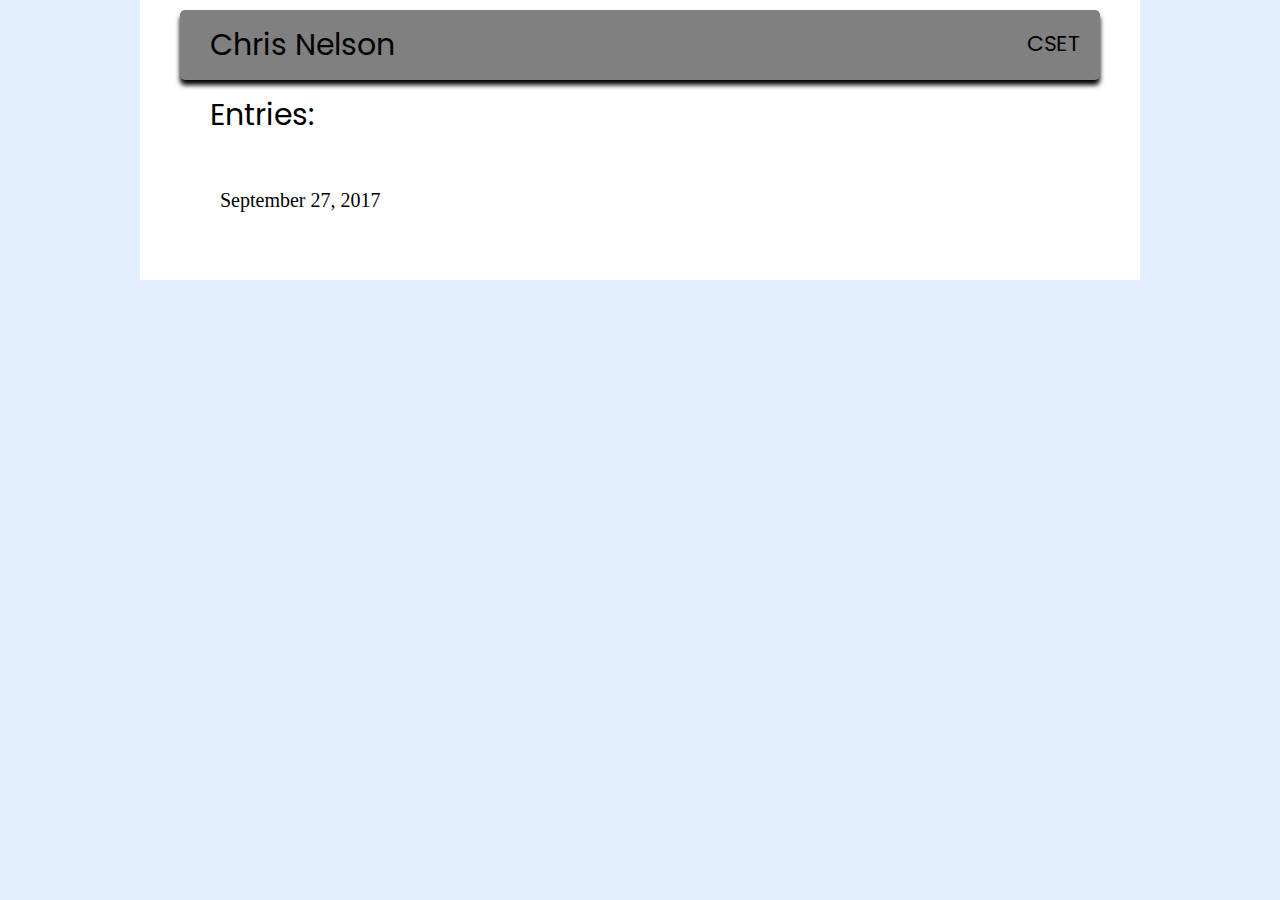
==== index.html @ 83997f38 "formatted css" ====
<!DOCTYPE html>

<html>
  <head>
    <meta charset="utf-8">
    <title>Github Webpage Journal</title>
    <link rel="stylesheet" type="text/css" href="style.css">
    <link href="https://fonts.googleapis.com/css?family=Poppins:400,700" rel="stylesheet">
  </head>

  <body>
    <div class="container">
      <div class="containermargin">
        <header class="eheader">
          <h1 class="dateHeader">Chris Nelson</h1>
          <p class="popit logo">CSET</p>
        </header>
        <h2 class="title">Entries:</h2>
          <ol class="jindex">
            <li>
              <a href="entries/sep27.html" class="linkstyle">September 27, 2017</a>
            </li>
          </ol>
        </div>
    </div>
  </body>

</html>
---- style.css ----
html, body, div, span, applet, object, iframe,
h1, h2, h3, h4, h5, h6, p,
a, abbr, acronym, address, big, cite, code,
del, dfn, em, img, ins, kbd, q, s, samp,
small, strike, strong, sub, sup, tt, var,
b, u, i, center,
dl, dt, dd, ol, ul, li,
fieldset, form, label, legend,
table, caption, tbody, tfoot, thead, tr, th, td,
article, aside, canvas, details, embed,
figure, figcaption, footer, header, hgroup,
menu, nav, output, ruby, section, summary,
time, mark, audio, video {
	margin: 0;
	padding: 0;
	border: 0;
	font-size: 100%;
	font: inherit;
	vertical-align: baseline;
}
/* HTML5 display-role reset for older browsers */
article, aside, details, figcaption, figure,
footer, header, hgroup, menu, nav, section {
	display: block;
}
body {
	line-height: 1;
}
ol, ul {
	list-style: none;
}

table {
	border-collapse: collapse;
	border-spacing: 0;
}

h1, h2, h3{
  font-family: 'Poppins', sans-serif;
}

p{
  padding: 10px 20px 5px 20px;
}

body{
	background-color: #e2efff;
}

.container{
	background-color: white;
	width: 1000px;
	margin: 0 auto;
}

.containermargin{
	padding: 10px 40px 40px 40px;
}

.title{
	margin: 0 10px 10px 10px;
	padding: 20px;
  font-size: 30px;
}

.jindex{
	padding: 30px;
}

.popit{
  font-family: 'Poppins', sans-serif;
  line-height: 1.3;
}

.entryContainer{
	width: 80%;
	padding: 30px;
	margin: 0 auto;
}

.dateHeader{
  margin: 0 10px 10px 10px;
	padding: 20px;
  font-size: 30px;
	display: inline-block;
	float: left;
}

.eheader{
	height: 70px;
	background-color: grey;
	box-shadow: 0px 5px 5px;
	border-radius: 5px;
}

.logo{
	float: right;
	display: inline-block;
	font-size: 22px;
	padding: 20px;
}

.linkstyle{
  font-size: 20px;
  text-decoration: none;
  transition: color 1s, font-size 1s;
  color: black;
  padding: 10px;
}

.linkstyle:hover{
  color: #009dff;
  font-size: 24px;
	text-decoration: underline;
}

.back{
	padding: 20px;
}
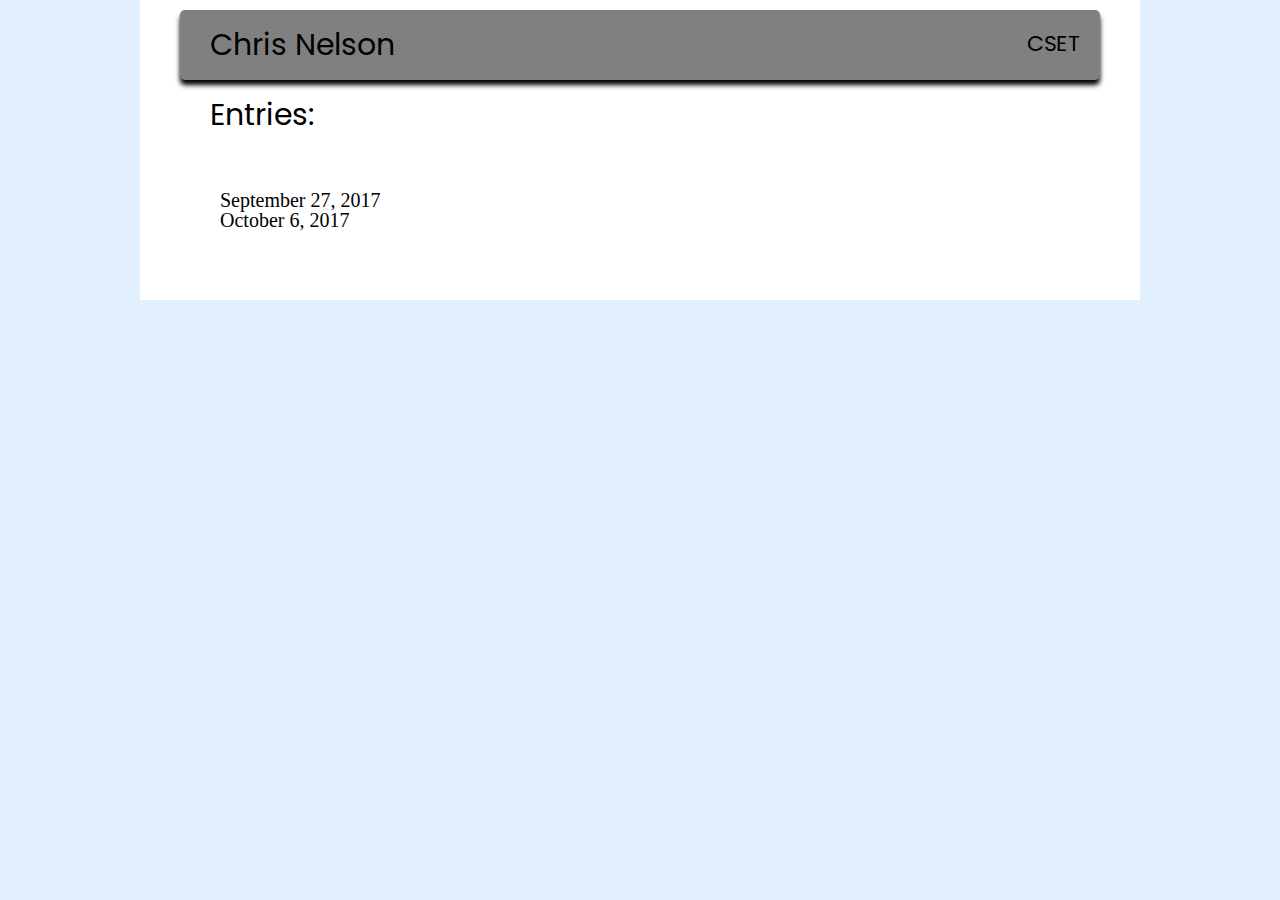
==== commit a79d0e13: "added journal entry" ====
--- a/index.html
+++ b/index.html
@@ -20,6 +20,9 @@
             <li>
               <a href="entries/sep27.html" class="linkstyle">September 27, 2017</a>
             </li>
+            <li>
+              <a href="entries/oct6.html" class="linkstyle">October 6, 2017</a>
+            </li>
           </ol>
         </div>
     </div>
--- a/style.css
+++ b/style.css
@@ -78,6 +78,11 @@
 	margin: 0 auto;
 }
 
+.entryContainer h2{
+	font-size: 26px;
+	text-decoration: underline;å
+}
+
 .dateHeader{
   margin: 0 10px 10px 10px;
 	padding: 20px;
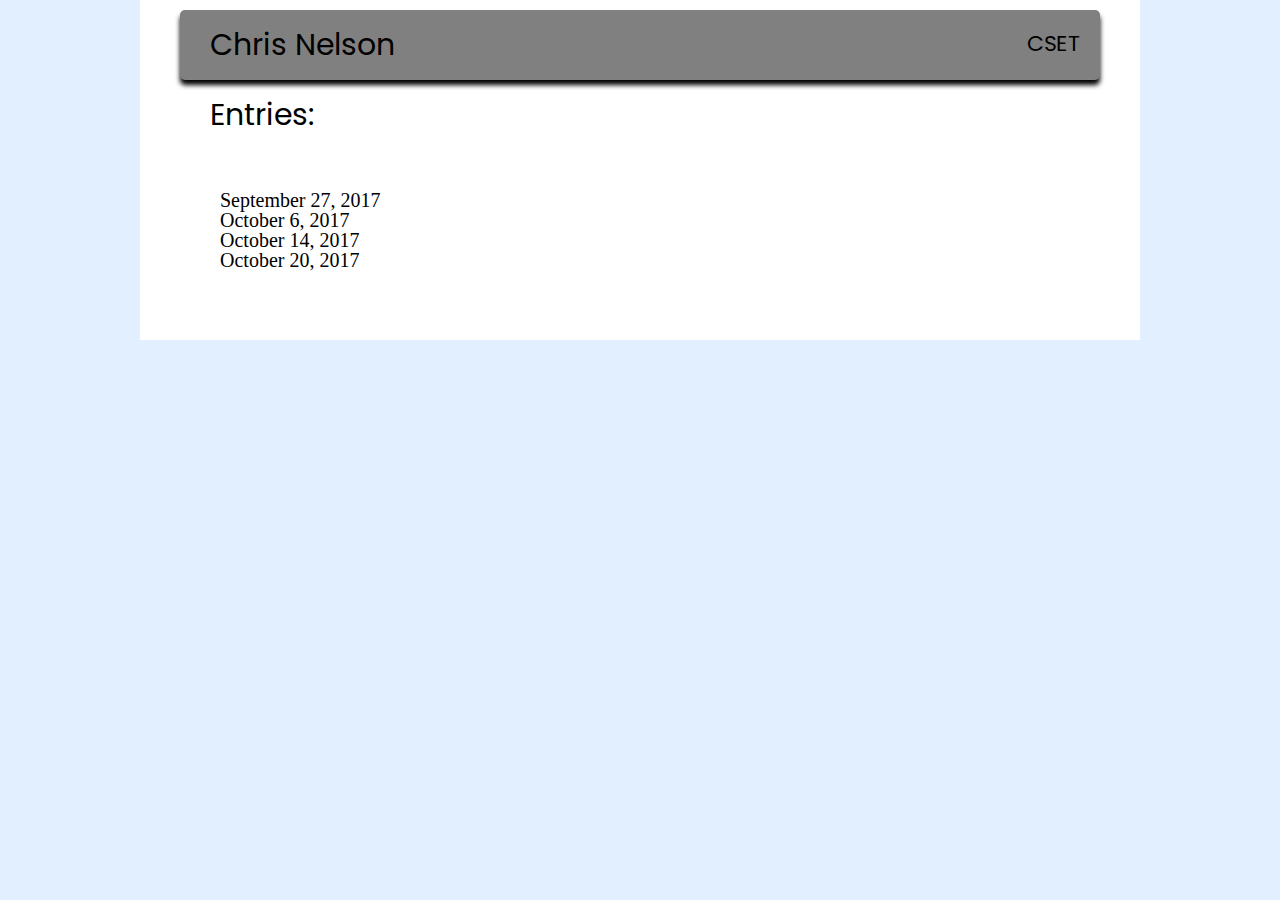
==== commit cd7f3f7d: "added oct 20 entry" ====
--- a/index.html
+++ b/index.html
@@ -23,6 +23,12 @@
             <li>
               <a href="entries/oct6.html" class="linkstyle">October 6, 2017</a>
             </li>
+            <li>
+              <a href="entries/oct14.html" class="linkstyle">October 14, 2017</a>
+            </li>
+            <li>
+              <a href="entries/oct20.html" class="linkstyle">October 20, 2017</a>
+            </li>
           </ol>
         </div>
     </div>
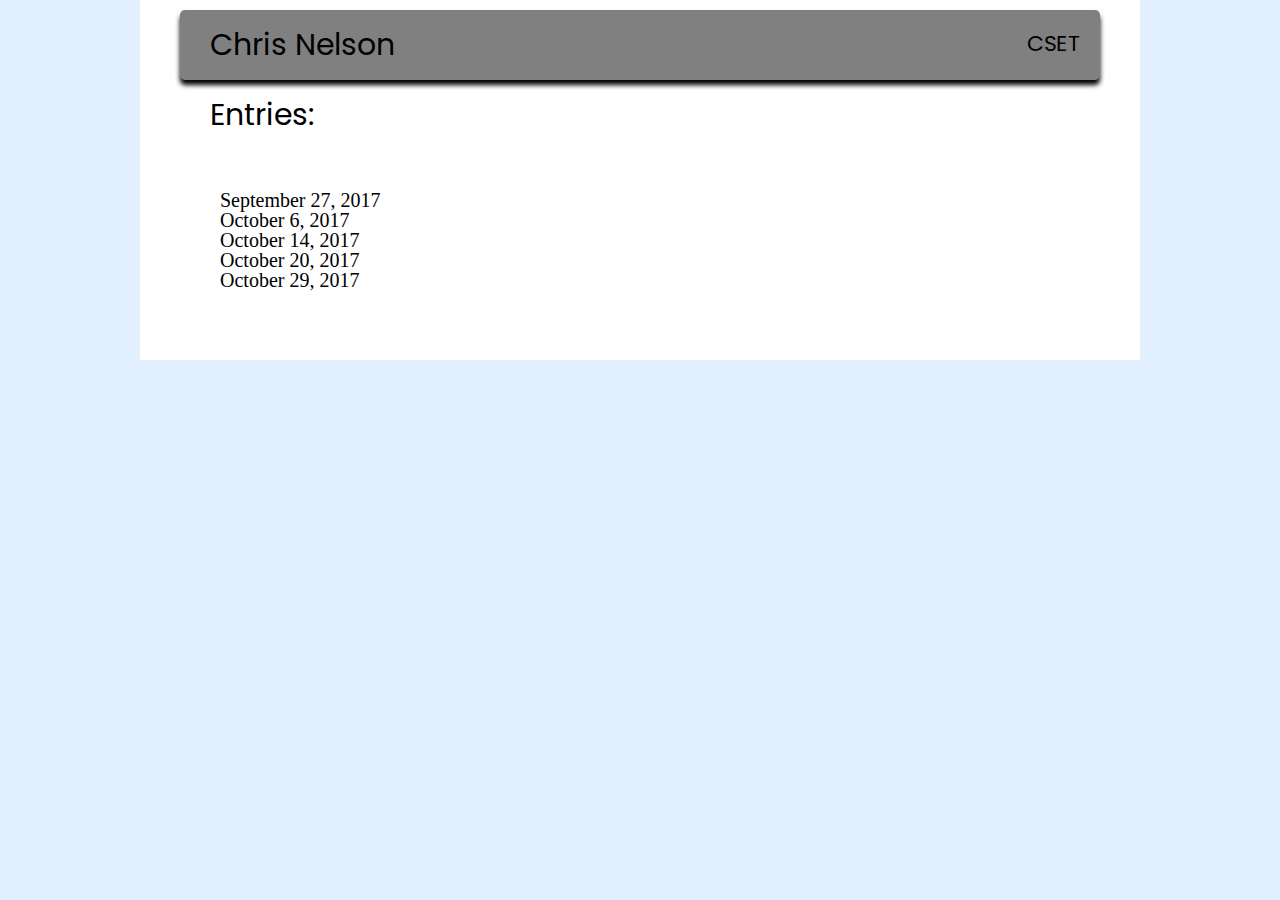
==== commit ed11ba37: "no message" ====
--- a/index.html
+++ b/index.html
@@ -29,6 +29,9 @@
             <li>
               <a href="entries/oct20.html" class="linkstyle">October 20, 2017</a>
             </li>
+            <li>
+              <a href="entries/oct29.html" class="linkstyle">October 29, 2017</a>
+            </li>
           </ol>
         </div>
     </div>
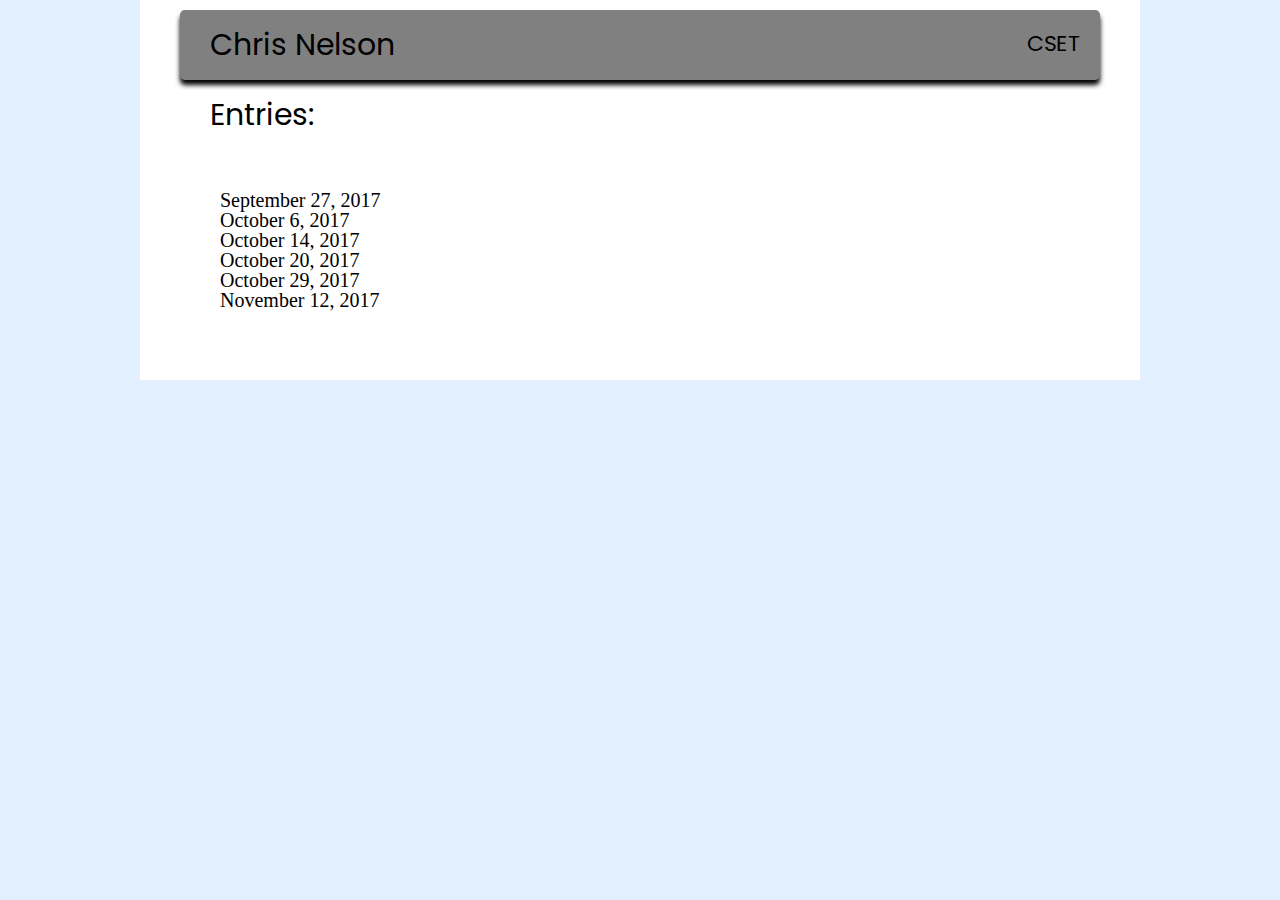
==== commit c676b5a8: "new entry" ====
--- a/index.html
+++ b/index.html
@@ -32,6 +32,9 @@
             <li>
               <a href="entries/oct29.html" class="linkstyle">October 29, 2017</a>
             </li>
+            <li>
+              <a href="entries/nov12.html" class="linkstyle">November 12, 2017</a>
+            </li>
           </ol>
         </div>
     </div>
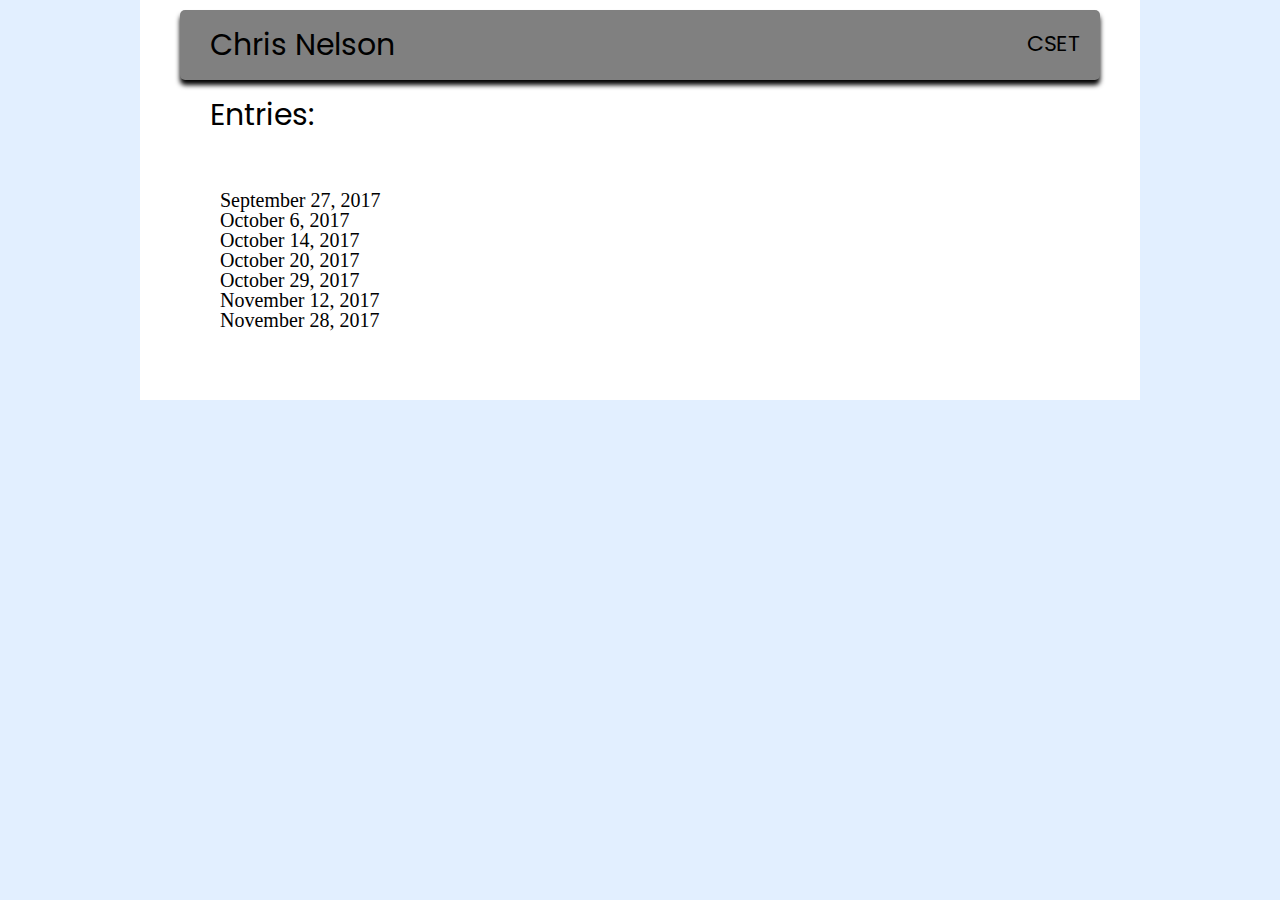
==== commit 64933b69: "no message" ====
--- a/index.html
+++ b/index.html
@@ -35,6 +35,9 @@
             <li>
               <a href="entries/nov12.html" class="linkstyle">November 12, 2017</a>
             </li>
+            <li>
+              <a href="entries/nov28.html" class="linkstyle">November 28, 2017</a>
+            </li>
           </ol>
         </div>
     </div>
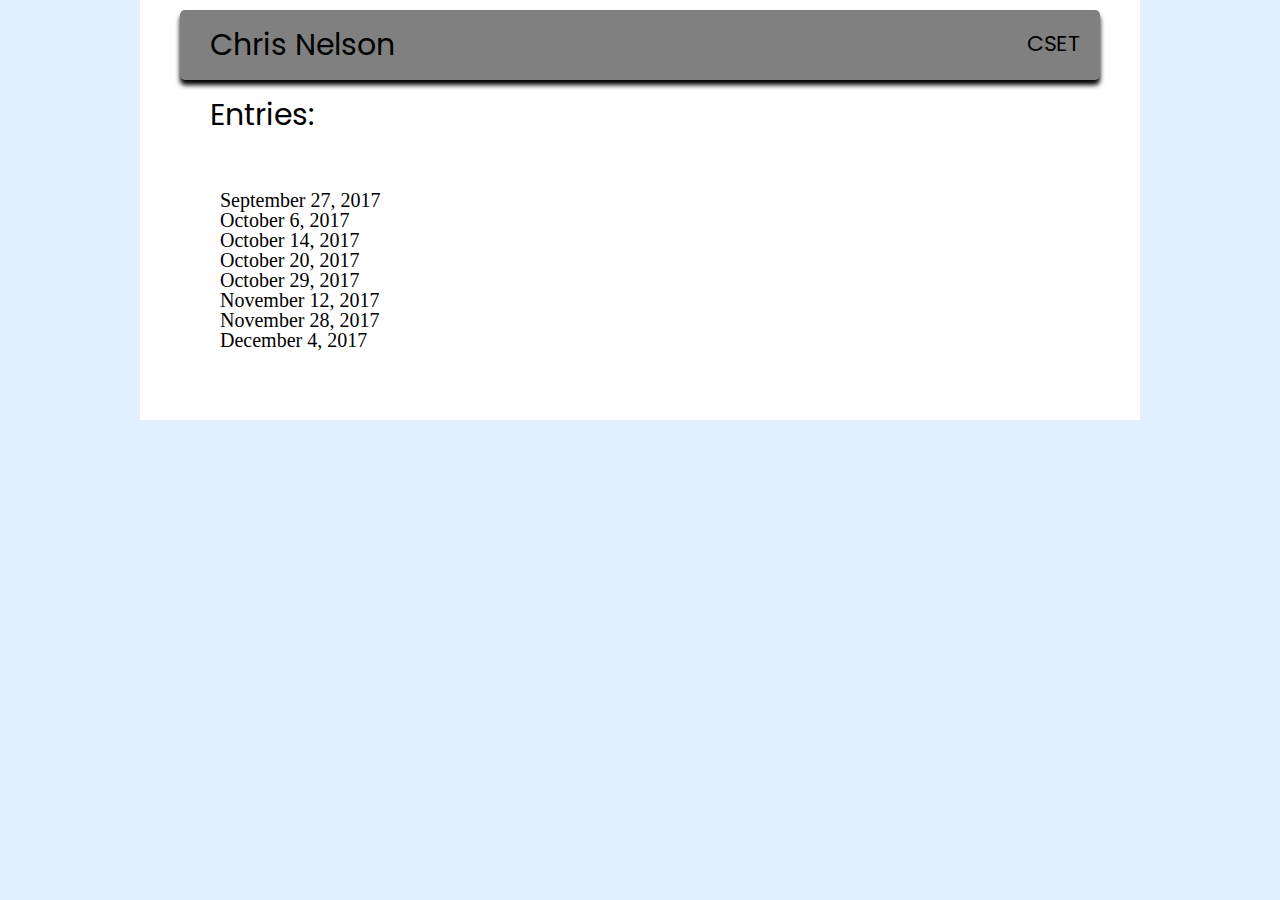
==== commit 143618c0: "added new entry" ====
--- a/index.html
+++ b/index.html
@@ -38,6 +38,9 @@
             <li>
               <a href="entries/nov28.html" class="linkstyle">November 28, 2017</a>
             </li>
+            <li>
+              <a href="entries/dec4.html" class="linkstyle">December 4, 2017</a>
+            </li>
           </ol>
         </div>
     </div>
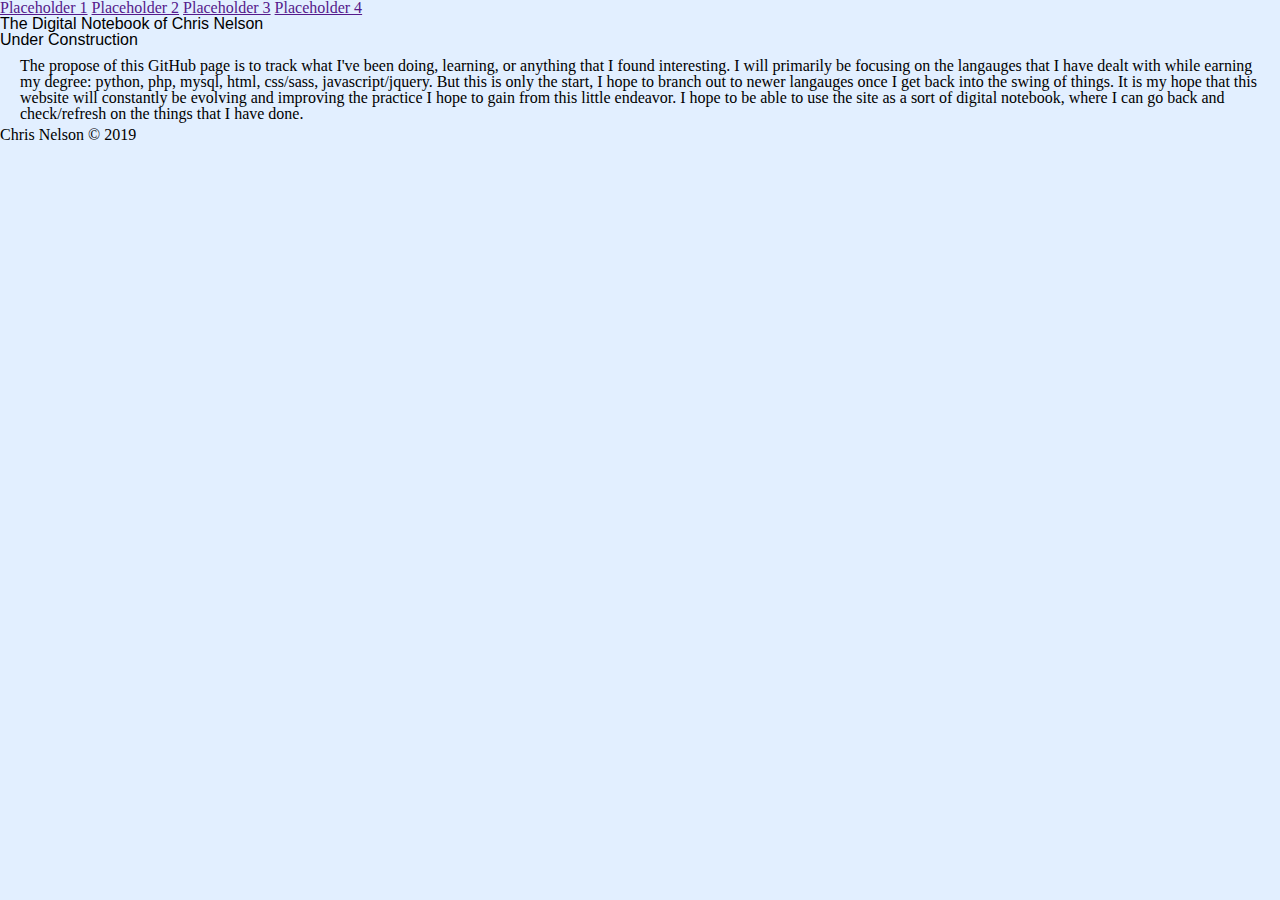
==== commit 01cdeb1a: "pushing new files" ====
--- a/index.html
+++ b/index.html
@@ -3,47 +3,26 @@
 <html>
   <head>
     <meta charset="utf-8">
-    <title>Github Webpage Journal</title>
-    <link rel="stylesheet" type="text/css" href="style.css">
-    <link href="https://fonts.googleapis.com/css?family=Poppins:400,700" rel="stylesheet">
+    <title>The Digital Notebook of Chris Nelson</title>
+    <link href="https://fonts.googleapis.com/css?family=Lora|Roboto&display=swap" rel="stylesheet">
+    <link rel="stylesheet" href="style.css">
   </head>
 
-  <body>
-    <div class="container">
-      <div class="containermargin">
-        <header class="eheader">
-          <h1 class="dateHeader">Chris Nelson</h1>
-          <p class="popit logo">CSET</p>
-        </header>
-        <h2 class="title">Entries:</h2>
-          <ol class="jindex">
-            <li>
-              <a href="entries/sep27.html" class="linkstyle">September 27, 2017</a>
-            </li>
-            <li>
-              <a href="entries/oct6.html" class="linkstyle">October 6, 2017</a>
-            </li>
-            <li>
-              <a href="entries/oct14.html" class="linkstyle">October 14, 2017</a>
-            </li>
-            <li>
-              <a href="entries/oct20.html" class="linkstyle">October 20, 2017</a>
-            </li>
-            <li>
-              <a href="entries/oct29.html" class="linkstyle">October 29, 2017</a>
-            </li>
-            <li>
-              <a href="entries/nov12.html" class="linkstyle">November 12, 2017</a>
-            </li>
-            <li>
-              <a href="entries/nov28.html" class="linkstyle">November 28, 2017</a>
-            </li>
-            <li>
-              <a href="entries/dec4.html" class="linkstyle">December 4, 2017</a>
-            </li>
-          </ol>
-        </div>
-    </div>
+  <body
+    <nav>
+      <a href="">Placeholder 1</a>
+      <a href="">Placeholder 2</a>
+      <a href="">Placeholder 3</a>
+      <a href="">Placeholder 4</a>
+    </nav>
+    <h1>The Digital Notebook of Chris Nelson</h1>
+    <h2>Under Construction</h2>
+    <p>
+      The propose of this GitHub page is to track what I've been doing, learning, or anything that I found interesting. I will primarily be focusing on the langauges that I have dealt with while earning my degree: python, php, mysql, html, css/sass, javascript/jquery. But this is only the start, I hope to branch out to newer langauges once I get back into the swing of things. It is my hope that this website will constantly be evolving and improving the practice I hope to gain from this little endeavor. I hope to be able to use the site as a sort of digital notebook, where I can go back and check/refresh on the things that I have done.
+    </p>
+    <footer>
+      Chris Nelson &copy; 2019
+    </footer>
   </body>
 
 </html>
